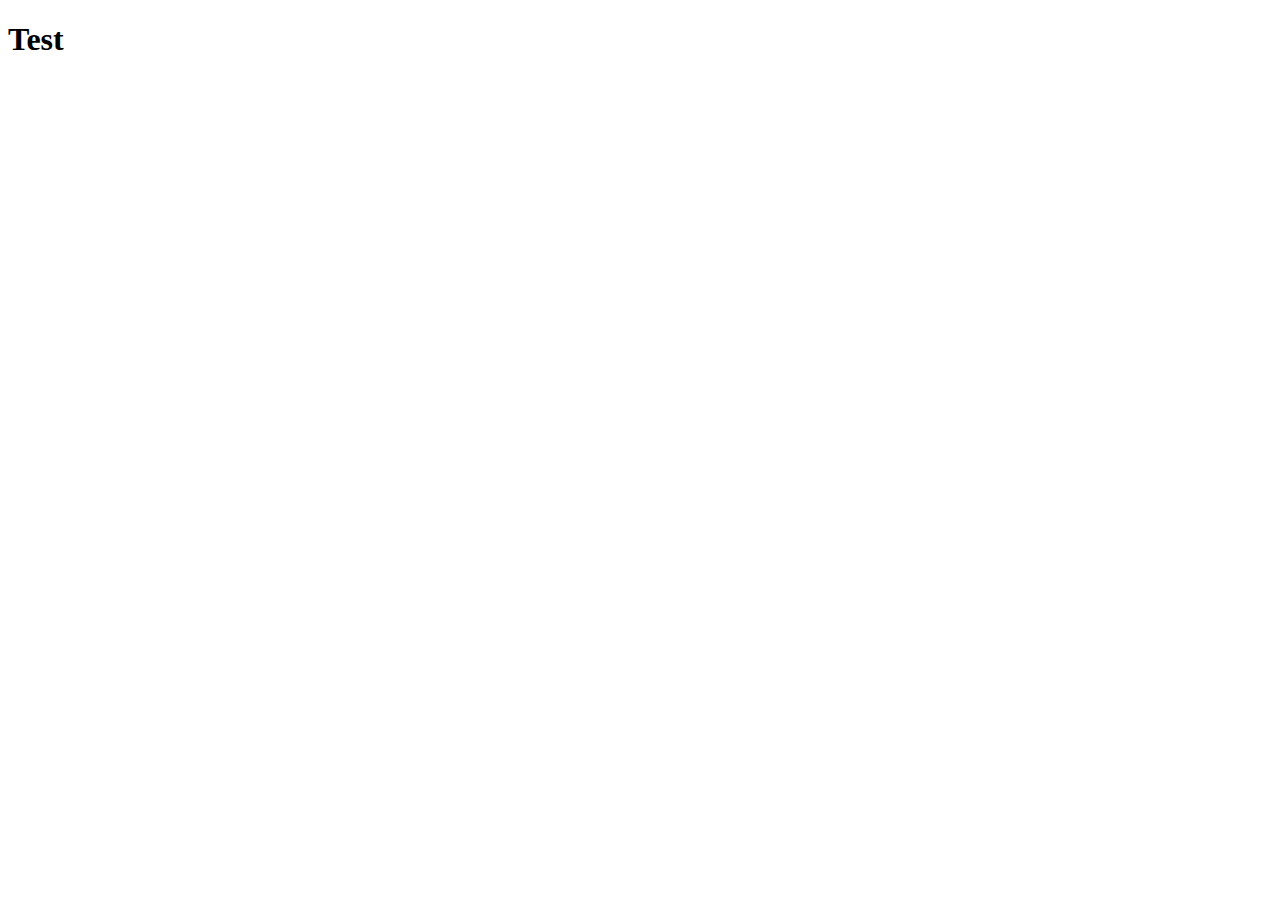
==== index.html @ bbb1e5e1 "first commit" ====
<!DOCTYPE html>
<html lang="en">
<head>
    <meta charset="UTF-8">
    <meta http-equiv="X-UA-Compatible" content="IE=edge">
    <meta name="viewport" content="width=device-width, initial-scale=1.0">
    <title>Paint</title>
</head>
<body>
    <h1>Test</h1>
</body>
</html>
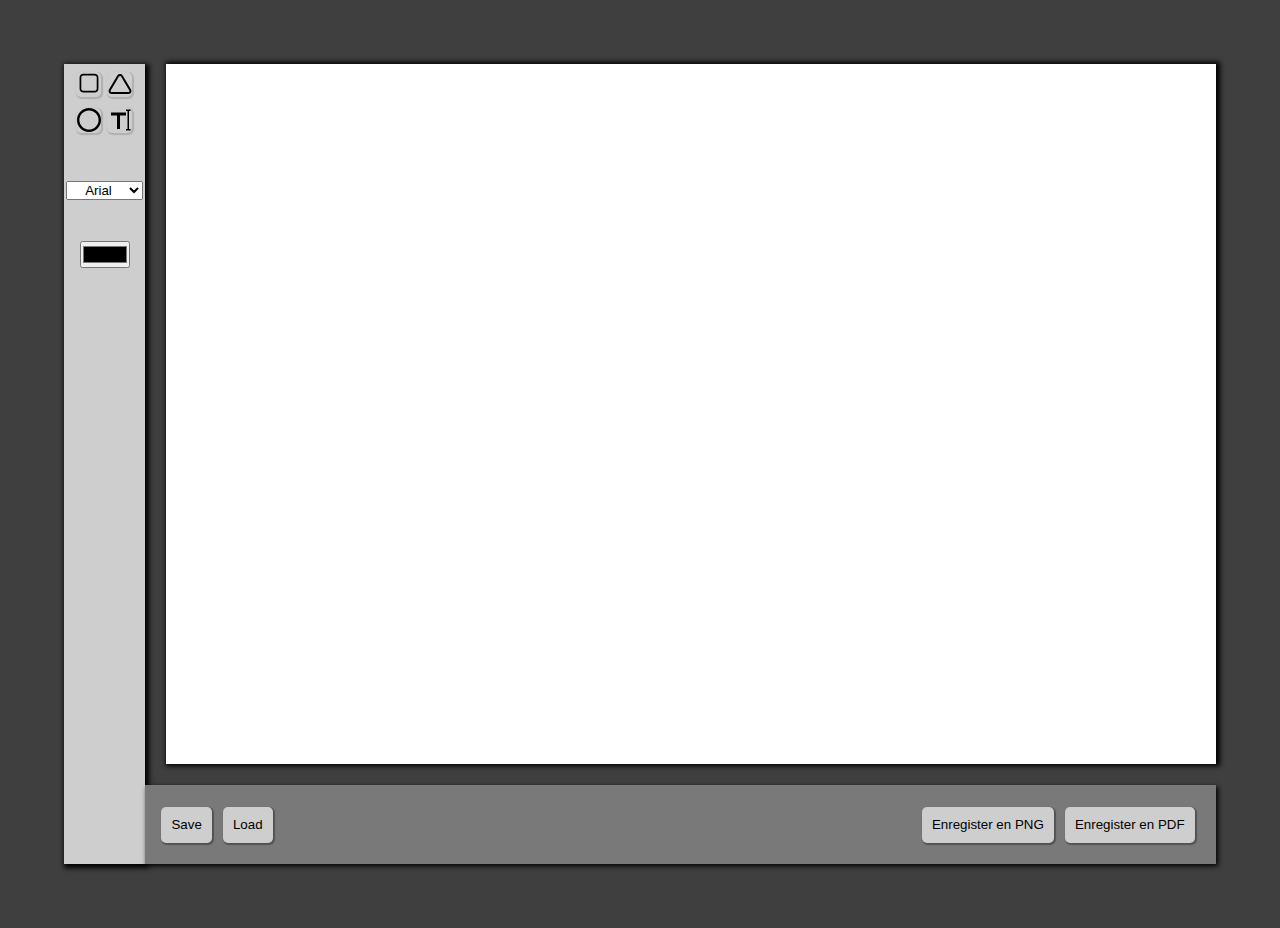
==== commit 23ebe1fd: "Add layout html" ====
--- a/index.html
+++ b/index.html
@@ -1,12 +1,73 @@
 <!DOCTYPE html>
-<html lang="en">
+<html lang="fr">
 <head>
     <meta charset="UTF-8">
     <meta http-equiv="X-UA-Compatible" content="IE=edge">
     <meta name="viewport" content="width=device-width, initial-scale=1.0">
+    <link rel="stylesheet" href="paintCSS.css">
     <title>Paint</title>
 </head>
 <body>
-    <h1>Test</h1>
+
+    <table class="ToolsBar" >
+        <tbody >
+            <tr class="ButtonTools">
+                <td class="ButtonTools"><button class="Tools" id="SquareTools" draggable="true"  ><?xml version="1.0" ?><svg   id="SVGSquare" height="24" viewBox="0 0 1792 1792" width="24" xmlns="http://www.w3.org/2000/svg"><path d="M1312 256h-832q-66 0-113 47t-47 113v832q0 66 47 113t113 47h832q66 0 113-47t47-113v-832q0-66-47-113t-113-47zm288 160v832q0 119-84.5 203.5t-203.5 84.5h-832q-119 0-203.5-84.5t-84.5-203.5v-832q0-119 84.5-203.5t203.5-84.5h832q119 0 203.5 84.5t84.5 203.5z"/></svg></button></td>
+                <td class="ButtonTools"><button class="Tools" id="TriangleTools" draggable="true"><?xml version="1.0" ?><svg id="SVGTriangle" class="feather feather-triangle" fill="none" height="24" stroke="currentColor" stroke-linecap="round" stroke-linejoin="round" stroke-width="2" viewBox="0 0 24 24" width="24" xmlns="http://www.w3.org/2000/svg"><path d="M10.29 3.86L1.82 18a2 2 0 0 0 1.71 3h16.94a2 2 0 0 0 1.71-3L13.71 3.86a2 2 0 0 0-3.42 0z"/></svg></button></td>                
+            </tr>
+            <tr class="ButtonTools">
+                <td class="ButtonTools"><button class="Tools" id="CircleTools" draggable="true" ><?xml version="1.0" ?><svg id="SVGCircle" height="24px" version="1.1" viewBox="0 0 20 20" width="24px" xmlns="http://www.w3.org/2000/svg" xmlns:sketch="http://www.bohemiancoding.com/sketch/ns" xmlns:xlink="http://www.w3.org/1999/xlink"><title/><desc/><defs/><g fill="none" fill-rule="evenodd" id="Page-1" stroke="none" stroke-width="1"><g fill="#000000" id="Core" transform="translate(-170.000000, -86.000000)"><g id="check-circle-outline-blank" transform="translate(170.000000, 86.000000)"><path d="M10,0 C4.5,0 0,4.5 0,10 C0,15.5 4.5,20 10,20 C15.5,20 20,15.5 20,10 C20,4.5 15.5,0 10,0 L10,0 Z M10,18 C5.6,18 2,14.4 2,10 C2,5.6 5.6,2 10,2 C14.4,2 18,5.6 18,10 C18,14.4 14.4,18 10,18 L10,18 Z" id="Shape"/></g></g></g></svg></button></td>
+
+                <td class="ButtonTools"><button class="Tools" id="TextTools" draggable="true"><?xml version="1.0" ?><svg enable-background="new 0 0 32 32" height="24px" id="svg2" version="1.1" viewBox="0 0 32 32" width="24px" xml:space="preserve" xmlns="http://www.w3.org/2000/svg" xmlns:cc="http://creativecommons.org/ns#" xmlns:dc="http://purl.org/dc/elements/1.1/" xmlns:inkscape="http://www.inkscape.org/namespaces/inkscape" xmlns:rdf="http://www.w3.org/1999/02/22-rdf-syntax-ns#" xmlns:sodipodi="http://sodipodi.sourceforge.net/DTD/sodipodi-0.dtd" xmlns:svg="http://www.w3.org/2000/svg"><g id="background"><rect fill="none" height="32" width="32"/></g><g id="text"><polygon points="4,6 4,10 12,10 12,28 16,28 16,10 24,10 24,6  "/><polygon points="30,4 30,2 24,2 24,4 26,4 26,28 24,28 24,30 30,30 30,28 28,28 28,4  "/></g></svg></button></td>
+                
+            </tr>
+            
+            <tr class="ButtonsOK">
+                
+                <td class="ButtonStyle">
+                    <select name="Fonts" id="FontStyle">
+                        <option value="Arial">Arial</option>
+                        <option value="Helvetica">Helvetica</option>
+                        <option value="Serif">Serif</option>
+                    </select>
+                </td>
+            </tr>
+
+            <tr>
+                
+                <td class="ButtonTools"><input class="ColorsInput" type="color">
+            </td>
+        </tr>
+
+        
+           
+            
+
+        </tbody>
+    </table>
+
+
+    <div class="DrawBoard" > </div>
+    <div class="UnderBoxButton">
+        <div class="UnderBox">
+        <button class="SaveCTA">Save</button>
+        <button class="LoadCTA">Load</button>
+    </div>
+
+    <div class="UnderBoxExport">
+        <button class="ExportPNGCTA">Enregister en PNG</button>
+        <button class="ExportPDFCTA">Enregister en PDF</button>
+    </div></div>
+    
+
+
+    
+
+
+
+    
 </body>
+<script src="PaintJS.js">
+ 
+</script>
 </html>--- a/paintCSS.css
+++ b/paintCSS.css
@@ -0,0 +1,147 @@
+* {
+  margin: 0;
+  padding: 0;
+}
+body {
+  margin: 5%;
+  background-color: rgb(63, 63, 63);
+  display: grid;
+  grid-template-columns: auto 1fr;
+  grid-template-rows: auto auto;
+}
+
+.ToolsBar {
+  width: auto;
+  grid-column: 1;
+  grid-row: span 2;
+  display: flex;
+  justify-content: center;
+  align-items: flex-start;
+  background-color: #cecece;
+  box-shadow: 2px 2px 5px 2px #000000;
+}
+.DrawBoard {
+  width: auto;
+  height: 700px;
+  box-shadow: 2px 0px 5px 2px #000000;
+  grid-column: 2;
+  grid-row: 1;
+  margin: 0 0 2% 2%;
+  background-color: white;
+}
+
+button:hover {
+  background-color: #a2a1a1;
+}
+
+.UnderBoxButton {
+  display: grid;
+  grid-template-columns: 1fr 1fr;
+  background-color: #797979;
+  box-shadow: 2px 2px 5px 0px #000000;
+}
+
+.UnderBox {
+  grid-column: 1;
+  grid-row: 2;
+  display: flex;
+  justify-content: flex-start;
+  align-items: center;
+  margin: 2% 0 2% 2%;
+  height: auto;
+
+  padding: 2% 0 2% 1%;
+}
+
+.UnderBoxExport {
+  grid-column: 2;
+  grid-row: 2;
+  display: flex;
+  justify-content: flex-end;
+  align-items: center;
+  margin: 2% 2% 2% 0;
+  height: auto;
+
+  padding: 2% 0 2% 1%;
+}
+
+.SaveCTA {
+  width: auto;
+  margin-right: 2%;
+  padding: 2%;
+  border: none;
+  background-color: #cecece;
+  cursor: pointer;
+  box-shadow: 1px 1px 1px 1px rgba(0, 0, 0, 0.316);
+  border-radius: 5px;
+}
+
+.LoadCTA {
+  margin-right: 2%;
+  padding: 2%;
+  border: none;
+  background-color: #cecece;
+  cursor: pointer;
+  box-shadow: 1px 1px 1px 1px rgba(0, 0, 0, 0.316);
+  border-radius: 5px;
+}
+
+.ExportPNGCTA {
+  margin-right: 2%;
+  padding: 2%;
+  border: none;
+  background-color: #cecece;
+  cursor: pointer;
+  box-shadow: 1px 1px 1px 1px rgba(0, 0, 0, 0.316);
+  border-radius: 5px;
+}
+
+.ExportPDFCTA {
+  margin-right: 2%;
+  padding: 2%;
+  border: none;
+  background-color: #cecece;
+  cursor: pointer;
+  box-shadow: 1px 1px 1px 1px rgba(0, 0, 0, 0.316);
+  border-radius: 5px;
+}
+
+svg {
+  text-align: center;
+}
+
+.Tools {
+  display: flex;
+  justify-content: center;
+  align-items: center;
+
+  cursor: grab;
+
+  margin-right: 2%;
+  padding: 2%;
+  border: none;
+  background-color: #cecece;
+  cursor: pointer;
+  box-shadow: 1px 1px 1px 1px rgba(114, 114, 114, 0.316);
+  border-radius: 5px;
+}
+
+.tenu {
+  border-style: dashed;
+}
+
+.ColorsInput {
+  margin-top: 50%;
+}
+
+#FontStyle {
+  margin-top: 50%;
+  text-align: center;
+}
+
+.ButtonTools {
+  display: flex;
+  justify-content: center;
+  align-items: center;
+  margin: 5%;
+}
